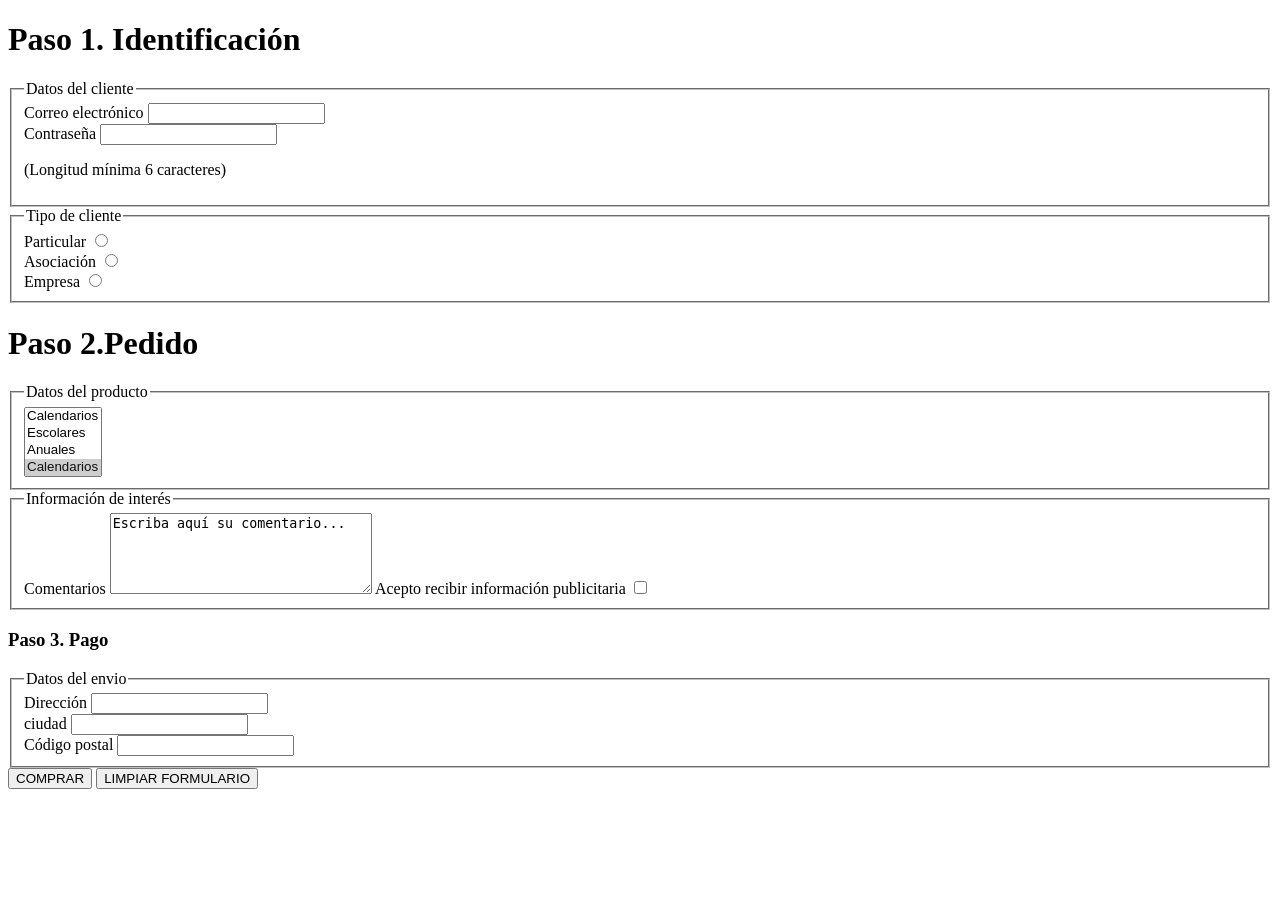
==== Lenguaje_De_marcas/form/index.html @ 34268664 "Actualizar" ====
<!DOCTYPE html>
<html lang="en">
<head>
    <meta charset="UTF-8">
    <meta name="viewport" content="width=device-width, initial-scale=1.0">
    <title>Document</title>
</head>
<body>
    <h1>Paso 1. Identificación</h1>
<form>
    <fieldset>
        <legend>Datos del cliente</legend>
        <labe for="email">Correo electrónico</labe>
        <input type="email" name="email" required><br>
        
        <label for="Contraseña">Contraseña</label>
        <input type="password" name="password" required> <br>
        <p>(Longitud mínima 6 caracteres)</p>
    </fieldset>

    <fieldset>
        <legend>Tipo de cliente</legend>
        <label for="radio">Particular</label>
        <input type="radio" name="check" required> <br>
        <label for="radio">Asociación</label>
        <input type="radio" name="check" required> <br>
        <label for="radio">Empresa</label>
        <input type="radio" name="check" required> <br>
    </fieldset>

    <h1>Paso 2.Pedido</h1>
    <fieldset>
        <legend>Datos del producto </legend>
        <select name="select" size="4">
            <option value="o1" selected>Libros</option>
                <option value="opcion1">Recetas</option>
                <option value="opcion2">Historia</option>
                <option value="opcion3">Técnicos</option>
        
            <option value="o2" selected>Calendarios</option>
                <option value="opcion1">Escolares</option>
                <option value="opcion2">Anuales</option>
            
            <option value="o3" selected>Calendarios</option>
                <option value="opcion1">Pinturas</option>
                <option value="opcion2">Rotuladores</option>
                <option value="opcion2">Cuadernos</option>
                <option value="opcion2">Gomas</option>
            </select>
    </fieldset>   

    <fieldset>
        <legend>Información de interés</legend>
        <label for="textarea">Comentarios</label>
        <textarea rows="5" cols="30">Escriba aquí su comentario...</textarea>
        <label>Acepto recibir información publicitaria</label>
        <input type="checkbox" name="Aceptar" required>
    </fieldset>


    <h3>Paso 3. Pago</h3>
    <form>
    <fieldset>
        <legend>Datos del envio </legend>
        <label for="direccion">Dirección</label>
        <input type="text" name="direccion" required> <br>
        <label for="ciudad">ciudad</label>
        <input type="text" name="ciudad" required> <br>
        <label for="cp">Código postal</label>
        <input type="number" name="cp" required> <br>
    </fieldset>    
    <input type="submit" name="Comprar" value="COMPRAR">
    <input type="reset" name="clean" value="LIMPIAR FORMULARIO">


</form>
</body>
</html>
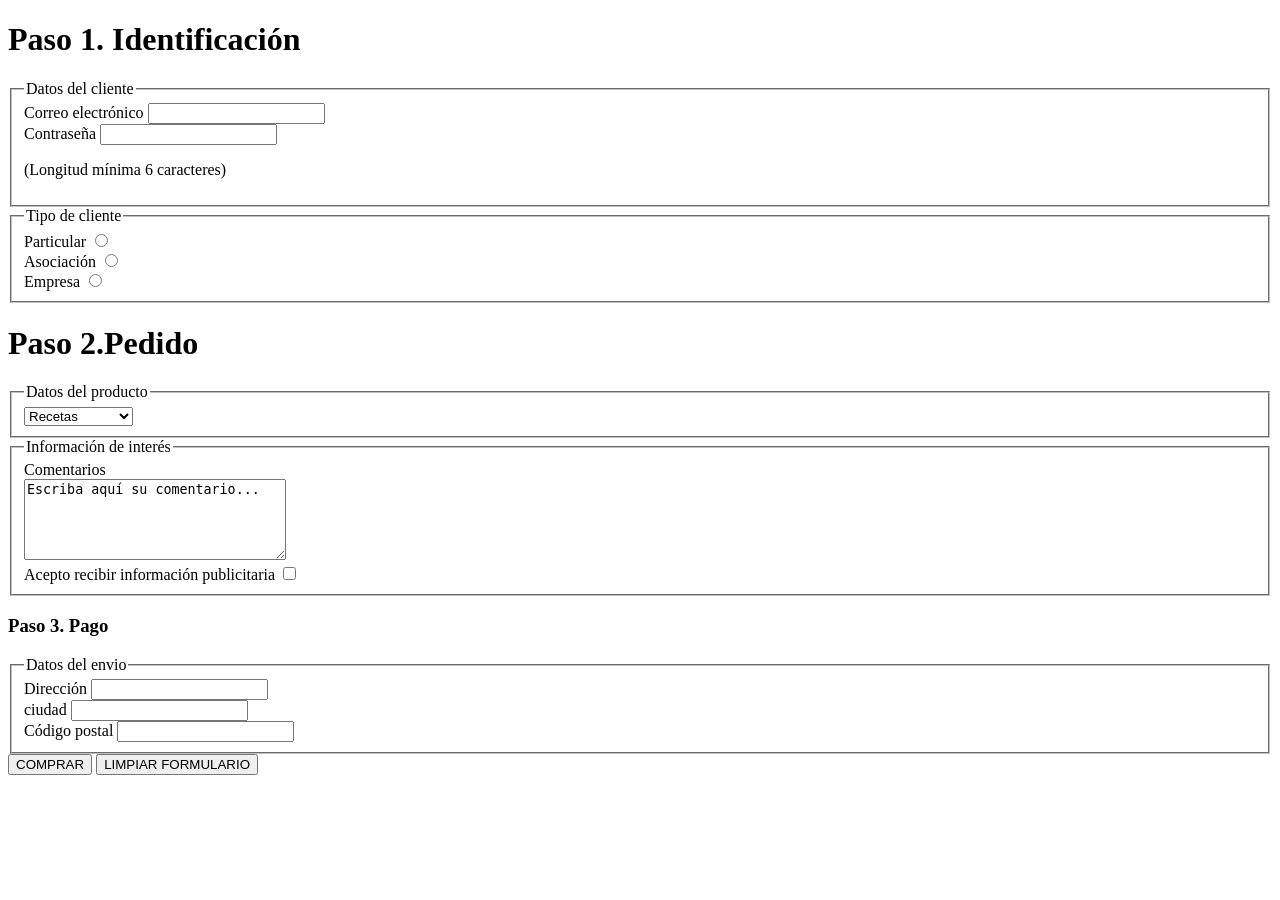
==== commit 997a6cd8: "new" ====
--- a/Lenguaje_De_marcas/form/index.html
+++ b/Lenguaje_De_marcas/form/index.html
@@ -31,28 +31,30 @@
     <h1>Paso 2.Pedido</h1>
     <fieldset>
         <legend>Datos del producto </legend>
-        <select name="select" size="4">
-            <option value="o1" selected>Libros</option>
+        <select id="select">
+            <optgroup label="Libros">
                 <option value="opcion1">Recetas</option>
                 <option value="opcion2">Historia</option>
                 <option value="opcion3">Técnicos</option>
-        
-            <option value="o2" selected>Calendarios</option>
+            </optgroup>
+
+                <optgroup label="Calendarios">
                 <option value="opcion1">Escolares</option>
                 <option value="opcion2">Anuales</option>
-            
-            <option value="o3" selected>Calendarios</option>
+            </optgroup>
+                <optgroup label="Material Escolar">
                 <option value="opcion1">Pinturas</option>
                 <option value="opcion2">Rotuladores</option>
-                <option value="opcion2">Cuadernos</option>
-                <option value="opcion2">Gomas</option>
+                <option value="opcion3">Cuadernos</option>
+                <option value="opcion4">Gomas</option>
+            </optgroup>
             </select>
     </fieldset>   
 
     <fieldset>
         <legend>Información de interés</legend>
-        <label for="textarea">Comentarios</label>
-        <textarea rows="5" cols="30">Escriba aquí su comentario...</textarea>
+        <label for="textarea">Comentarios</label><br>
+        <textarea rows="5" cols="30">Escriba aquí su comentario...</textarea><br>
         <label>Acepto recibir información publicitaria</label>
         <input type="checkbox" name="Aceptar" required>
     </fieldset>
